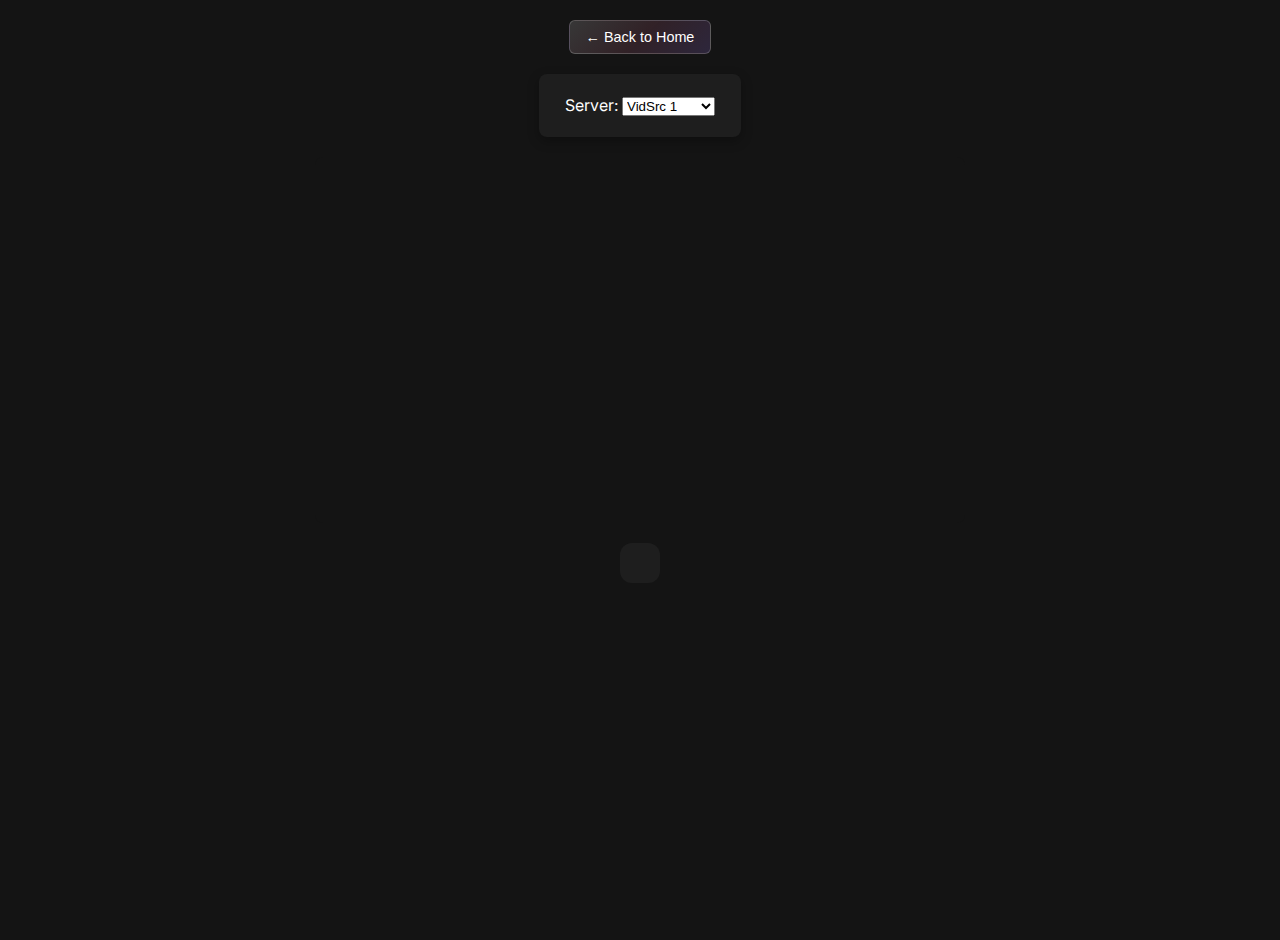
==== player.html @ 72965d16 "On branch main" ====
<!DOCTYPE html>
<head>
    <meta name="viewport" content="width=device-width, initial-scale=1.0">
    <title>121.6FLIX Player</title>
    <link rel="stylesheet" href="styles.css">
    <link rel="icon" href="/media/favicon.png" type="image/png">
    <link href="https://fonts.googleapis.com/css2?family=Inter:wght@400;500;600&display=swap" rel="stylesheet">
</head>
<body class="dark-theme player-page">
    <button id="back-home" onclick="window.location.href='index.html'">← Back to Home</button>
    
    <div id="server-container">
        <p>Server:
        <select id="server-select">
            <option value="vidsrc1">VidSrc 1</option>
            <option value="vidsrc2">VidSrc 2</option>
            <option value="vidlink">VidLink</option>
            <option value="embed">&ltEmbed&gt</option>
            <option value="autoembed">AutoEmbed</option>
            <option value="multiembed">MultiEmbed</option>
        </select>
        </p>
    </div>

    <div id="modal">
        <div class="modal-content">
            <div id="video-frame">
                <iframe frameborder="0" allowfullscreen allow="autoplay; fullscreen"></iframe>
            </div>
            <div id="movie-info">
                <h1 id="movie-title"></h1>
                <p id="movie-meta"></p>
            </div>
            <div id="movie-details">
                <p id="director"></p>
                <p id="cast"></p>
            </div>
        </div>
    </div>

    <script src="script.js"></script>
    <script>
        document.addEventListener('DOMContentLoaded', async () => {
            const movieId = new URLSearchParams(window.location.search).get('id');
            if (movieId) {
                state.currentTmdbID = movieId;
                ui.updateVideoFrame(movieId);
                await ui.updateMovieInfo(movieId);
                await ui.updateMovieCredits(movieId);
            }
            document.getElementById('server-select').addEventListener('change', () => {
                if (state.currentTmdbID) {
                    ui.updateVideoFrame(state.currentTmdbID);
                }
            });
        });
    </script>
</body>
</html>
---- styles.css ----
/* colours */
:root {
    /* dark mode */
    --dark-bg: #141414;
    --dark-surface: #1e1e1e;
    --dark-text: #ffffff;
    --dark-secondary: #b3b3b3;
    --dark-hover: #2a2a2a;
    --dark-border: #333333;

    /* light mode */
    --light-bg: #f5f5f5;
    --light-surface: #ffffff;
    --light-text: #000000;
    --light-secondary: #666666;
    --light-hover: #eeeeee;
    --light-border: #dddddd;

    --gradient: linear-gradient(135deg,rgba(255,255,255,0.15),rgba(219,112,147,0.15),rgba(147,112,219,0.2));
    --button-border: rgba(255,255,255,0.2);
}






body {
    font-family: 'Inter', -apple-system, BlinkMacSystemFont, sans-serif;
    margin: 0;
    padding: 0;
    min-height: 100vh;
    background-color: var(--light-bg);
    color: var(--light-text);
    transition: background-color 0.3s ease, color 0.3s ease;
}

body.dark-theme {
    background-color: var(--dark-bg);
    color: var(--dark-text);
}

#logo {
    margin: 20px auto;
    width: 180px;
    height: auto;
    display: block;
}

.search-container {
    display: flex;
    justify-content: center;
    gap: 8px;
    padding: 15px;
    margin-bottom: 20px;
}

input[type="text"] {
    width: 300px;
    padding: 8px 16px;
    border-radius: 6px;
    border: 1px solid var(--light-border);
    background-color: var(--light-surface);
    color: var(--light-text);
    font-size: 0.9rem;
    transition: all 0.3s ease;
}

body.dark-theme input[type="text"] {
    background-color: var(--dark-surface);
    border-color: var(--dark-border);
    color: var(--dark-text);
}

input[type="text"]:focus {
    outline: none;
    border-color: rgba(147,112,219,0.5);
    box-shadow: 0 0 0 2px rgba(147,112,219,0.1);
}

button {
    padding: 8px 16px;
    border-radius: 6px;
    background: var(--gradient);
    border: 1px solid var(--button-border);
    color: var(--light-text);
    font-size: 0.9rem;
    font-weight: 500;
    cursor: pointer;
    transition: all 0.3s ease;
}

body.dark-theme button {
    color: var(--dark-text);
    border-color: var(--dark-border);
}

button:hover {
    transform: translateY(-1px);
    box-shadow: 0 2px 8px rgba(147,112,219,0.15);
    background: linear-gradient(135deg, 
        rgba(255,255,255,0.2),
        rgba(219,112,147,0.2),
        rgba(147,112,219,0.25)
    );
}

.see-more-button {
    font-size: 0.9rem;
    padding: 8px 16px;
}

#search-button,
#home-button {
    margin: 0 8px;
}

#scroll-to-top-button {
    display: none; /* ONLY keep display none */
}

.close-button {
    position: absolute;
    right: 16px;
    top: 16px;
    width: 32px;
    height: 32px;
    font-size: 28px;
    line-height: 1;
    color: var(--dark-secondary);
    cursor: pointer;
    background: none;
    border: none;
    padding: 0;
    border-radius: 4px;
    transition: all 0.2s ease;
    display: flex;
    align-items: center;
    justify-content: center;
}

.close-button span {
    margin-top: -2px;
}

close-button:hover {
    color: var(--dark-text);
    background: rgba(255, 255, 255, 0.1);
    transform: none;
    box-shadow: none;
}









/* MOVIE GRID */
.movie-scroll-container {
    display: flex;
    overflow-x: auto;
    gap: 20px;
    padding: 20px;
    scroll-behavior: smooth;
    scroll-snap-type: x mandatory;
    
    /* mobile stuff handled by AI */
    -webkit-overflow-scrolling: touch; /* Add smooth scrolling on iOS */
    overscroll-behavior-x: contain; /* Prevent page swipe on some browsers */
}

.movie-scroll-container::-webkit-scrollbar {
    height: 8px;
}

.movie-scroll-container::-webkit-scrollbar-track {
    background: var(--dark-surface);
    border-radius: 4px;
}

.movie-scroll-container::-webkit-scrollbar-thumb {
    background: var(--dark-secondary);
    border-radius: 4px;
}

.movie-scroll-container::-webkit-scrollbar-thumb:hover {
    background: var(--dark-text);
}

/* light mode */
body:not(.dark-theme) .movie-scroll-container {
    scrollbar-color: var(--light-secondary) var(--light-surface); /* Firefox */
}

body:not(.dark-theme) .movie-scroll-container::-webkit-scrollbar-track {
    background: var(--light-surface);
}

body:not(.dark-theme) .movie-scroll-container::-webkit-scrollbar-thumb {
    background: var(--light-secondary);
}

body:not(.dark-theme) .movie-scroll-container::-webkit-scrollbar-thumb:hover {
    background: var(--light-text);
}

.movie {
    flex: 0 0 auto;
    width: 200px;
    border-radius: 12px;
    overflow: hidden;
    background-color: var(--light-surface);
    box-shadow: 0 4px 6px rgba(0, 0, 0, 0.1);
    transition: all 0.3s ease;
    scroll-snap-align: start;
    position: relative;
    padding-bottom: 8px;
    /* margin-right: 4px; */
}

body.dark-theme .movie {
    background-color: var(--dark-surface);
    box-shadow: 0 4px 6px rgba(0, 0, 0, 0.3);
}

.movie:hover {
    transform: scale(1.05);
    box-shadow: 0 8px 12px rgba(0, 0, 0, 0.2);
    cursor: pointer; 
}

.movie img {
    width: 100%;
    height: 300px;
    object-fit: cover;
    border-radius: 12px 12px 0 0;
    cursor: pointer; 
    position: relative;
}

.movie h2 {
    font-size: 1rem;
    margin: 12px;
    white-space: nowrap;
    overflow: hidden;
    text-overflow: ellipsis;
}

/* TITLE TOOLTIP ON HOVER */
.movie img:hover::after, .movie h2:hover::after {
    content: attr(title);
    position: absolute;
    left: 0;
    right: 0;
    bottom: 100%;
    background: var(--dark-surface);
    color: var(--dark-text);
    padding: 8px;
    border-radius: 6px;
    font-size: 0.9rem;
    white-space: normal;
    box-shadow: 0 2px 8px rgba(0, 0, 0, 0.2);
    z-index: 100;
    margin: 0 8px 8px 8px;
}

body:not(.dark-theme) .movie img:hover::after,
body:not(.dark-theme) .movie h2:hover::after {
    background: var(--light-surface);
    color: var(--light-text);
    box-shadow: 0 2px 8px rgba(0, 0, 0, 0.1);
}

.movie p {
    margin: 8px 12px;
    color: var(--light-secondary);
    font-size: 0.9rem;
}

body.dark-theme .movie p {
    color: var(--dark-secondary);
}

#search-movies-container {
    display: grid;
    grid-template-columns: repeat(auto-fill, minmax(200px, 1fr));
    gap: 24px;
    padding: 20px;
    max-width: 1400px;
    margin: 0 auto;
}

.movie-context-menu {
    display: none;
    position: absolute;
    background: var(--dark-surface);
    border: 1px solid var(--dark-border);
    border-radius: 4px;
    padding: 4px;
    z-index: 1000;
}

.context-menu-item {
    display: block;
    width: 100%;
    padding: 8px 12px;
    border: none;
    background: none;
    color: var(--dark-text);
    cursor: pointer;
    white-space: nowrap;
    text-align: left;
}

.context-menu-item:hover {
    background: var(--dark-hover);
}








.modal {
    display: none;  
    position: fixed;
    inset: 0;
    background-color: rgba(0, 0, 0, 0.8);
    z-index: 999;
    backdrop-filter: blur(8px);
}

.modal.open {
    display: flex;
    align-items: center;
    justify-content: center;
}

.modal-content {
    background-color: var(--dark-surface);
    margin: 30px;
    padding: 40px 24px 24px; 
    width: 95%;
    max-width: 900px;
    border-radius: 16px;
    box-shadow: 0 8px 32px rgba(0, 0, 0, 0.3);
    position: relative;
    display: flex;           
    flex-direction: column;  
}

/* video player */
#video-frame {
    width: 100%;
    height: 0;
    padding-bottom: 56.25%; 
    position: relative;
    margin-top: 16px; 
    margin-bottom: 20px;
    background: var(--dark-bg); /
}

#video-frame iframe {
    position: absolute;
    top: 0;
    left: 0;
    width: 100%;
    height: 100%;
    border: none;
    border-radius: 8px;
    background: var(--dark-bg);
}

#movie-details {
    text-align: center;
    color: var(--dark-text);
    padding: 16px 0;
}

#director, #cast {
    margin: 12px 0;
    line-height: 1.5;
}










#server-container {
    position: fixed;
    top: 24px;           
    right: -250px; /* slightly wider to avoid text wrapping */
    width: 220px;
    background-color: var(--light-surface);
    padding: 16px;
    border-radius: 12px;
    box-shadow: 0 4px 12px rgba(0, 0, 0, 0.1);
    z-index: 1001;
    display: flex;
    flex-direction: column;
    gap: 12px;
    transition: transform 0.3s ease;
    max-width: 90vw; /* small screens */
    transform: translateX(0);
}

#server-container.open {
    transform: translateX(-270px);
}

#settings-toggle {
    position: fixed;
    top: 30px;           
    right: 30px;
    width: 52px;            
    height: 52px;
    border-radius: 50%;
    background: var(--gradient);
    border: 1px solid var(--button-border);
    color: var(--light-text);
    font-size: 1.5rem;
    cursor: pointer;
    display: flex;
    align-items: center;
    justify-content: center;
    z-index: 1002;
    transition: all 0.3s ease;
}








/* mobile stuff (AI GENERATED LOL)*/
@media (max-width: 768px) {
    #server-container {
        top: 80px; /* Move up to avoid mobile navigation bars */
    }
    
    #settings-toggle {
        top: 16px; /* Changed from bottom to top */
        right: 16px;
        width: 46px;        /* Increased from 40px */
        height: 46px;       /* Increased from 40px */
        font-size: 1.2rem;  /* Increased from 1rem */
    }

    .movie-scroll-container {
        gap: 16px;
        padding: 16px;
    }

    .movie {
        width: 160px; /* Slightly smaller cards on mobile */
    }

    .movie img {
        height: 240px; /* Adjust image height for mobile */
    }
}

body.dark-theme #server-container {
    background-color: var(--dark-surface);
    box-shadow: 0 4px 12px rgba(0, 0, 0, 0.3);
}

body.dark-theme #settings-toggle {
    color: var(--dark-text);
}

footer {
    margin-top: auto;
    padding: 20px;
    background-color: var(--light-surface);
    color: var(--light-text);
    text-align: center;
    position: fixed;
    bottom: 0;
    width: 100%;
    box-shadow: 0 -4px 12px rgba(0, 0, 0, 0.1);
    z-index: 900; 
}

body.dark-theme footer {
    background-color: var(--dark-surface);
    color: var(--dark-text);
    box-shadow: 0 -4px 12px rgba(0, 0, 0, 0.3);
}

/* center extra text */
h2#section-title, 
h3:not(.section-header h3), 
p:not(.movie p):not(#director):not(#cast) {
    text-align: center;
    margin: 20px auto;
}

h1 {
    text-align: center;
    font-size: 2rem;
    margin: 20px 0;
}

/* movie section header */
.section-header {
    display: flex;
    justify-content: space-between;
    align-items: center;
    padding: 0 20px;
    margin-bottom: 20px;
}

#featured-movies {
    width: 100%;
    max-width: 1400px;
    margin: 0 auto;
    padding: 0 20px;
    margin-bottom: 40px; /* BOTTONM PADDING SO THAT SCROLLBAR ISNT COVERED BY FOOTER (changed because i added a bottom button) */
}

.movie-section {
    margin-bottom: 40px;
}

.bottom-controls {
    display: flex;
    justify-content: center;
    margin: 40px 0 240px 0;
}

#bottom-scroll-button {
    padding: 10px 20px;
    font-size: 1rem;
}









/* Player page specific */
body.player-page {
    background: var(--dark-bg);
    margin: 0;
    padding: 20px;
    min-height: 100vh;
}

.player-page .modal {
    position: static;
    display: block;
    background: none;
    margin-bottom: 20px; 
}

.player-page .modal-content {
    width: 100%;
    max-width: 650px; 
    margin: 0 auto;
    padding: 0;
    background: none;
    box-shadow: none;
}


.player-page #video-frame {
    width: 100%;
    height: 0;
    aspect-ratio: 16/9;
    padding-bottom: 56.25%;
    position: relative;
    background: var(--dark-surface);
    border-radius: 12px;
    margin: 0;
}

.player-page #server-container {
    position: static;
    width: 100%;
    max-width: 200px;
    margin: 20px auto 20px;
    background: var(--dark-surface);
    padding: 1px;
    border-radius: 8px;
}

.player-page #back-home {
    position: static; 
    padding: 8px 16px;
    font-size: 0.9rem;
    background: var(--gradient);
    border: 1px solid var(--button-border);
    color: var(--dark-text);
    border-radius: 6px;
    cursor: pointer;
    transition: all 0.3s ease;
    margin: 0 auto 0;
    display: block; 
}

.player-page #back-home:hover {
    transform: translateY(-1px);
    box-shadow: 0 2px 8px rgba(147,112,219,0.15);
    background: linear-gradient(135deg,rgba(255,255,255,0.15),rgba(219,112,147,0.15),rgba(147,112,219,0.2));
    border: rgba(255,255,255,0.2);
}

.player-page #movie-info {
    margin: 20px auto 0;
    padding: 20px 20px 0 20px;
    background: var(--dark-surface);
    border-radius: 12px;
    color: var(--dark-text); 
}

.player-page #movie-info h1 {
    margin: 0;
    font-size: 1.5rem;
    color: var(--dark-text);
}

.player-page #movie-info p {
    margin: 0;
    color: var(--dark-secondary);
    font-size: 0.9rem;
}
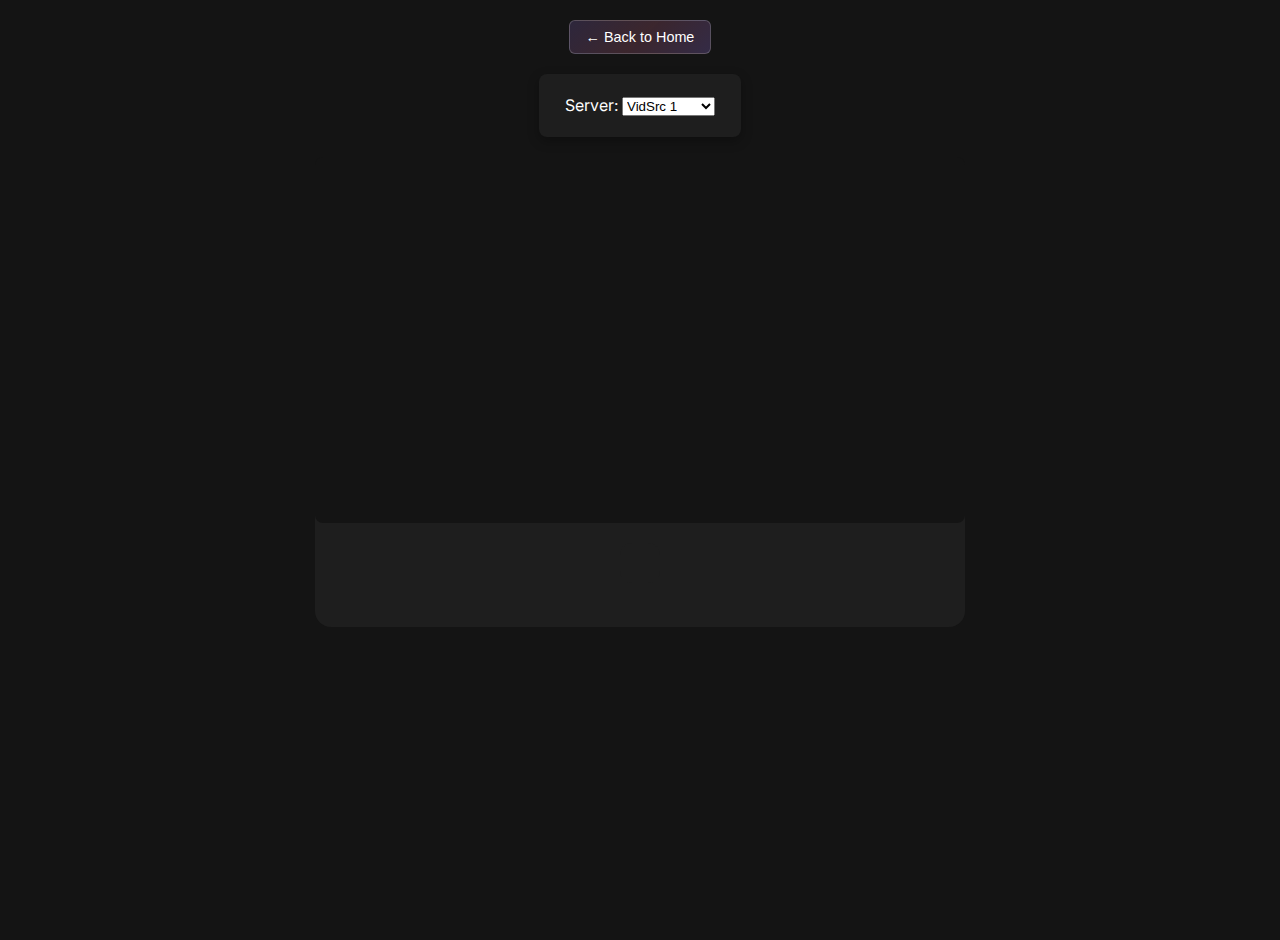
==== commit f40ddf8e: "fix(ui): enhance UI styling and fix search functionality" ====
--- a/player.html
+++ b/player.html
@@ -32,6 +32,7 @@
                 <p id="movie-meta"></p>
             </div>
             <div id="movie-details">
+                <div id="movie-description"></div>
                 <p id="director"></p>
                 <p id="cast"></p>
             </div>
--- a/styles.css
+++ b/styles.css
@@ -16,10 +16,42 @@
     --light-hover: #eeeeee;
     --light-border: #dddddd;
 
-    --gradient: linear-gradient(135deg,rgba(255,255,255,0.15),rgba(219,112,147,0.15),rgba(147,112,219,0.2));
-    --button-border: rgba(255,255,255,0.2);
-}
-
+    --gradient: linear-gradient(135deg,
+        rgba(116, 185, 255, 0.9),
+        rgba(162, 210, 255, 1),
+        rgba(116, 185, 255, 0.9)
+    );
+    --button-border: rgba(0,0,0,0.1);
+    --button-hover: linear-gradient(135deg,
+        rgba(116, 185, 255, 1),
+        rgba(162, 210, 255, 1),
+        rgba(116, 185, 255, 1)
+    );
+    --accent-blue: #3498db;
+
+    /* HAVE TO DARKEN BECAUSE THE GEAR ISNT VISIBLE OTHERWISE */
+    --settings-gradient: linear-gradient(135deg,
+        rgba(41, 128, 185, 0.95),  
+        rgba(85, 160, 235, 1),     
+        rgba(41, 128, 185, 0.95)  
+    );
+    --settings-hover: linear-gradient(135deg,
+        rgba(41, 128, 185, 1),
+        rgba(85, 160, 235, 1),
+        rgba(41, 128, 185, 1)
+    );
+    
+    --gradient-dark: linear-gradient(135deg,
+        rgba(147,112,219,0.2),
+        rgba(219,112,147,0.2),
+        rgba(147,112,219,0.25)
+    );
+    --button-hover-dark: linear-gradient(135deg,
+        rgba(147,112,219,0.3),
+        rgba(219,112,147,0.3),
+        rgba(147,112,219,0.35)
+    );
+}
 
 
 
@@ -83,7 +115,7 @@
     border-radius: 6px;
     background: var(--gradient);
     border: 1px solid var(--button-border);
-    color: var(--light-text);
+    color: rgba(0, 0, 0, 0.8);
     font-size: 0.9rem;
     font-weight: 500;
     cursor: pointer;
@@ -93,16 +125,18 @@
 body.dark-theme button {
     color: var(--dark-text);
     border-color: var(--dark-border);
+    background: var(--gradient-dark);
+    border: 1px solid rgba(255,255,255,0.1);
 }
 
 button:hover {
     transform: translateY(-1px);
     box-shadow: 0 2px 8px rgba(147,112,219,0.15);
-    background: linear-gradient(135deg, 
-        rgba(255,255,255,0.2),
-        rgba(219,112,147,0.2),
-        rgba(147,112,219,0.25)
-    );
+    background: var(--button-hover);
+}
+
+body.dark-theme button:hover {
+    background: var(--button-hover-dark);
 }
 
 .see-more-button {
@@ -127,7 +161,7 @@
     height: 32px;
     font-size: 28px;
     line-height: 1;
-    color: var(--dark-secondary);
+    color: var(--light-secondary);
     cursor: pointer;
     background: none;
     border: none;
@@ -143,11 +177,18 @@
     margin-top: -2px;
 }
 
-close-button:hover {
-    color: var(--dark-text);
-    background: rgba(255, 255, 255, 0.1);
-    transform: none;
-    box-shadow: none;
+.close-button:hover {
+    color: var(--light-text);
+    background: var(--gradient);
+}
+
+body.dark-theme .close-button {
+    color: var(--dark-secondary);
+}
+
+body.dark-theme .close-button:hover {
+    color: var(--dark-text);
+    background: var(--gradient-dark);
 }
 
 
@@ -296,27 +337,46 @@
 .movie-context-menu {
     display: none;
     position: absolute;
-    background: var(--dark-surface);
-    border: 1px solid var(--dark-border);
+    background: var(--light-surface); 
+    border: 1px solid var(--light-border); 
     border-radius: 4px;
     padding: 4px;
     z-index: 1000;
-}
+    box-shadow: 0 2px 8px rgba(0, 0, 0, 0.1);
+}
+
+
+body.dark-theme .movie-context-menu {
+    background: var(--dark-surface);
+    border: 1px solid var(--dark-border);
+    box-shadow: 0 2px 8px rgba(0, 0, 0, 0.3);
+}
+
+/* I KNOW YOU SHOULDNT USE !IMPORTANT BUT I DONT CARE IT WORKS for this */
 
 .context-menu-item {
     display: block;
     width: 100%;
     padding: 8px 12px;
-    border: none;
-    background: none;
-    color: var(--dark-text);
+    border: none !important;
+    background: none !important; 
+    color: var(--light-text); 
     cursor: pointer;
     white-space: nowrap;
     text-align: left;
+    transition: background-color 0.2s ease;
 }
 
 .context-menu-item:hover {
-    background: var(--dark-hover);
+    background: var(--light-hover) !important; 
+}
+
+body.dark-theme .context-menu-item {
+    color: var(--dark-text);
+}
+
+body.dark-theme .context-menu-item:hover {
+    background: var(--dark-hover) !important;
 }
 
 
@@ -333,28 +393,35 @@
     background-color: rgba(0, 0, 0, 0.8);
     z-index: 999;
     backdrop-filter: blur(8px);
+    overflow-y: auto; /* scrolling */
+    scroll-behavior: smooth;
 }
 
 .modal.open {
     display: flex;
-    align-items: center;
+    align-items: flex-start;
     justify-content: center;
+    padding: 20px 0;
 }
 
 .modal-content {
-    background-color: var(--dark-surface);
+    background-color: var(--light-surface);
     margin: 30px;
     padding: 40px 24px 24px; 
-    width: 95%;
-    max-width: 900px;
+    width: 90%;
+    max-width: 800px;
     border-radius: 16px;
     box-shadow: 0 8px 32px rgba(0, 0, 0, 0.3);
     position: relative;
     display: flex;           
     flex-direction: column;  
-}
-
-/* video player */
+    min-height: min-content; /* content wont get cut off */
+}
+
+body.dark-theme .modal-content {
+    background-color: var(--dark-surface);
+}
+
 #video-frame {
     width: 100%;
     height: 0;
@@ -378,16 +445,53 @@
 
 #movie-details {
     text-align: center;
-    color: var(--dark-text);
+    color: var(--light-text);
     padding: 16px 0;
+    max-width: 650px;
+    margin: 0 auto;
+    width: 90%;
+    overflow-wrap: break-word; /* stop text overflow */
+}
+
+body.dark-theme #movie-details {
+    color: var(--dark-text);
 }
 
 #director, #cast {
     margin: 12px 0;
     line-height: 1.5;
-}
-
-
+    text-align: center;
+}
+
+.modal::-webkit-scrollbar {
+    width: 8px;
+}
+
+.modal::-webkit-scrollbar-track {
+    background: transparent;
+}
+
+.modal::-webkit-scrollbar-thumb {
+    background: rgba(255, 255, 255, 0.2);
+    border-radius: 4px;
+}
+
+.modal::-webkit-scrollbar-thumb:hover {
+    background: rgba(255, 255, 255, 0.3);
+}
+
+.modal-movie-title {
+    text-align: center;
+    margin: 0 0 16px 0;
+    font-size: 1.5rem;
+    color: var(--light-text);
+    line-height: 1.3;
+    padding: 0 20px;
+}
+
+body.dark-theme .modal-movie-title {
+    color: var(--dark-text);
+}
 
 
 
@@ -421,13 +525,13 @@
 #settings-toggle {
     position: fixed;
     top: 30px;           
-    right: 30px;
+    right: 60px;
     width: 52px;            
     height: 52px;
     border-radius: 50%;
-    background: var(--gradient);
-    border: 1px solid var(--button-border);
-    color: var(--light-text);
+    background: var(--settings-gradient);
+    border: 1px solid rgba(0,0,0,0.2);
+    color: rgba(0, 0, 0, 0.95);
     font-size: 1.5rem;
     cursor: pointer;
     display: flex;
@@ -435,6 +539,24 @@
     justify-content: center;
     z-index: 1002;
     transition: all 0.3s ease;
+    box-shadow: 0 2px 8px rgba(0,0,0,0.15);
+    text-shadow: 0 1px 2px rgba(255, 255, 255, 0.2);  
+}
+
+#settings-toggle:hover {
+    background: var(--settings-hover);
+    box-shadow: 0 4px 12px rgba(41, 128, 185, 0.3);
+}
+
+body.dark-theme #settings-toggle {
+    background: var(--gradient-dark);
+    border: 1px solid rgba(255,255,255,0.1);
+    box-shadow: none;
+    color: var(--dark-text);
+}
+
+body.dark-theme #settings-toggle:hover {
+    background: var(--button-hover-dark);
 }
 
 
@@ -446,6 +568,34 @@
 
 /* mobile stuff (AI GENERATED LOL)*/
 @media (max-width: 768px) {
+    #server-container {
+        top: auto; /* Remove top positioning */
+        bottom: 80px; /* Position from bottom instead */
+        right: -250px;
+        transform: translateX(0);
+    }
+    
+    #server-container.open {
+        transform: translateX(-270px);
+    }
+    
+    #settings-toggle {
+        position: fixed;
+        top: auto; /* Remove top positioning */
+        bottom: 90px; /* Match container position */
+        right: 20px;
+        width: 48px;
+        height: 48px;
+        font-size: 1.3rem;
+        box-shadow: 0 2px 8px rgba(0, 0, 0, 0.2);
+        z-index: 1002;
+    }
+
+    /* Adjust settings menu shadow in dark mode */
+    body.dark-theme #settings-toggle {
+        box-shadow: 0 2px 8px rgba(0, 0, 0, 0.4);
+    }
+
     #server-container {
         top: 80px; /* Move up to avoid mobile navigation bars */
     }
@@ -472,6 +622,16 @@
     }
 }
 
+@media (max-width: 480px) {
+    #settings-toggle {
+        bottom: 85px;
+        right: 16px;
+        width: 44px;
+        height: 44px;
+        font-size: 1.2rem;
+    }
+}
+
 body.dark-theme #server-container {
     background-color: var(--dark-surface);
     box-shadow: 0 4px 12px rgba(0, 0, 0, 0.3);
@@ -604,7 +764,7 @@
     position: static; 
     padding: 8px 16px;
     font-size: 0.9rem;
-    background: var(--gradient);
+    background: var(--gradient-dark);
     border: 1px solid var(--button-border);
     color: var(--dark-text);
     border-radius: 6px;
@@ -617,8 +777,19 @@
 .player-page #back-home:hover {
     transform: translateY(-1px);
     box-shadow: 0 2px 8px rgba(147,112,219,0.15);
-    background: linear-gradient(135deg,rgba(255,255,255,0.15),rgba(219,112,147,0.15),rgba(147,112,219,0.2));
-    border: rgba(255,255,255,0.2);
+    background: var(--button-hover-dark);
+}
+
+/* Dark theme specific */
+body.dark-theme .player-page #back-home {
+    background: var(--gradient-dark);
+    border: 1px solid rgba(255,255,255,0.1);
+    color: var (--dark-text);
+}
+
+body.dark-theme .player-page #back-home:hover {
+    background: var(--button-hover-dark);
+    box-shadow: 0 2px 8px rgba(147,112,219,0.15);
 }
 
 .player-page #movie-info {
@@ -639,4 +810,120 @@
     margin: 0;
     color: var(--dark-secondary);
     font-size: 0.9rem;
+}
+
+.player-page #movie-info p,
+.player-page .movie-overview {
+    margin: 12px 0;
+    line-height: 1.5;
+    text-align: center;
+    color: var(--dark-secondary);
+    font-size: 0.9rem;
+}
+
+
+
+
+
+
+
+
+
+.movie-overview {
+    max-height: 60px;
+    overflow: hidden;
+    position: relative;
+    transition: all 0.3s ease;
+    line-height: 1.6;
+    margin-bottom: 12px;
+    color: var(--light-secondary);
+    font-size: 0.95rem;
+    text-align: center;
+}
+
+body.dark-theme .movie-overview {
+    color: var(--dark-secondary);
+}
+
+.movie-overview:not(.expanded)::after {
+    content: '';
+    position: absolute;
+    bottom: 0;
+    left: 0;
+    width: 100%;
+    height: 24px;
+    background: linear-gradient(transparent, var(--light-surface));
+}
+
+body.dark-theme .movie-overview:not(.expanded)::after {
+    background: linear-gradient(transparent, var(--dark-surface));
+}
+
+.movie-overview.expanded {
+    max-height: 1000px;
+}
+
+.movie-overview.expanded::after {
+    display: none;
+}
+
+.read-more-btn {
+    color: rgba(0, 0, 0, 0.8);
+    background: var(--gradient);
+    border: none;
+    padding: 4px 8px;
+    margin: 4px auto 0;
+    cursor: pointer;
+    font-size: 0.85em;
+    font-weight: 600;
+    display: none;
+    transition: all 0.2s ease;
+    border-radius: 4px;
+}
+
+.read-more-btn:hover {
+    background: var(--button-hover);
+    text-decoration: none;
+}
+
+.needs-read-more .read-more-btn {
+    display: block;
+}
+
+body.dark-theme .read-more-btn {
+    background: var(--gradient-dark);
+    color: var (--dark-text);
+}
+
+body.dark-theme .read-more-btn:hover {
+    background: var(--button-hover-dark);
+}
+
+body.dark-theme .read-more-btn:hover {
+    background: rgba(147,112,219,0.1);
+}
+
+.needs-read-more {
+    display: flex;
+    flex-direction: column;
+    align-items: center;
+}
+
+#director, #cast, .movie-overview {
+    margin: 12px 0;
+    line-height: 1.5;
+    text-align: center;
+    color: var(--light-secondary);
+    font-size: 0.9rem;
+}
+
+body.dark-theme #director,
+body.dark-theme #cast,
+body.dark-theme .movie-overview {
+    color: var(--dark-secondary);
+}
+
+body.dark-theme button,
+body.dark-theme #settings-toggle {
+    --button-border: rgba(255,255,255,0.2);
 }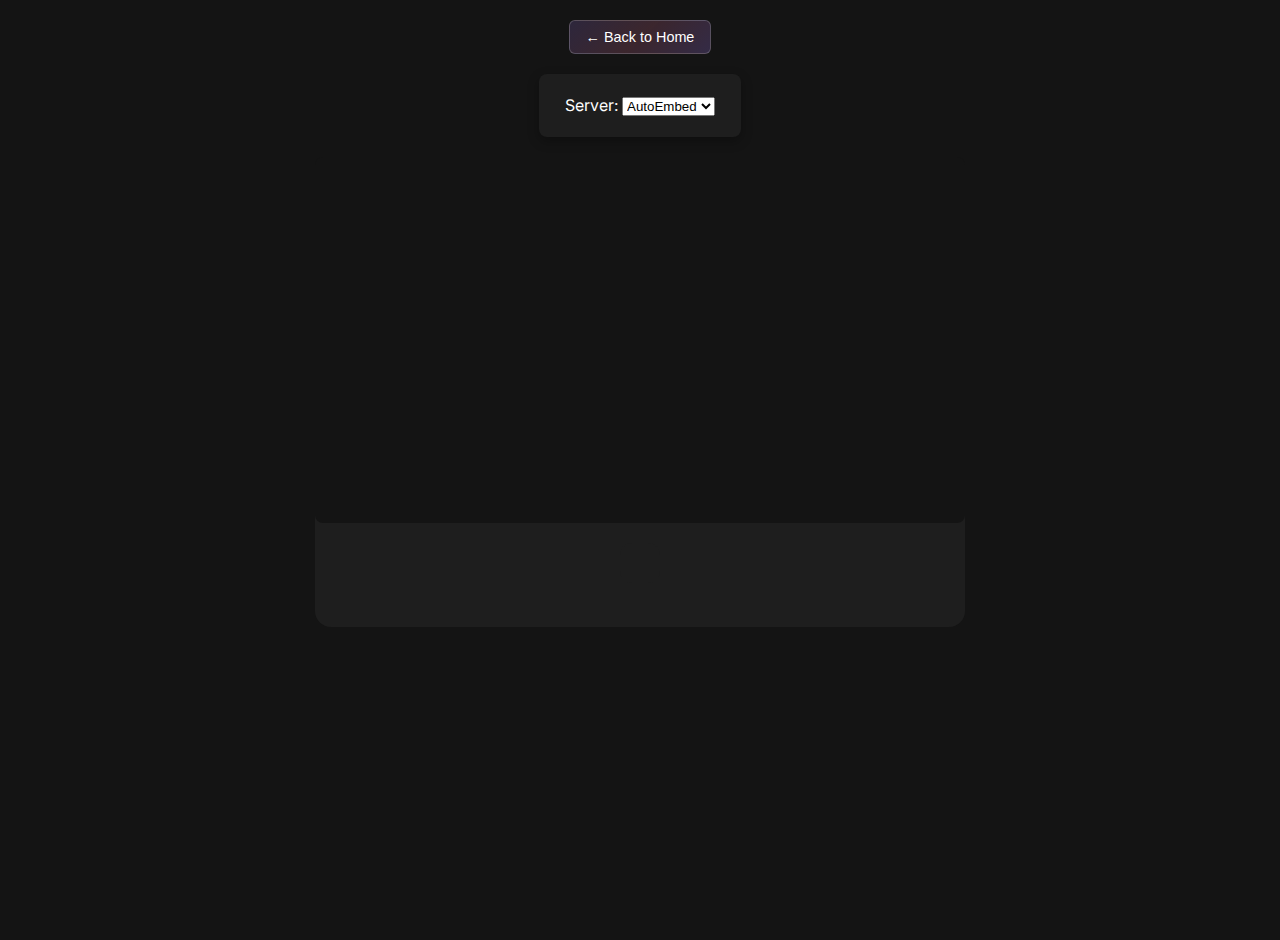
==== commit 6e822f14: "feat: add TV show support and fix search results layout     - Remove duplicate "Search Results" head" ====
--- a/player.html
+++ b/player.html
@@ -12,11 +12,11 @@
     <div id="server-container">
         <p>Server:
         <select id="server-select">
+            <option value="autoembed" selected>AutoEmbed</option>
             <option value="vidsrc1">VidSrc 1</option>
             <option value="vidsrc2">VidSrc 2</option>
             <option value="vidlink">VidLink</option>
             <option value="embed">&ltEmbed&gt</option>
-            <option value="autoembed">AutoEmbed</option>
             <option value="multiembed">MultiEmbed</option>
         </select>
         </p>
@@ -42,16 +42,113 @@
     <script src="script.js"></script>
     <script>
         document.addEventListener('DOMContentLoaded', async () => {
-            const movieId = new URLSearchParams(window.location.search).get('id');
-            if (movieId) {
-                state.currentTmdbID = movieId;
-                ui.updateVideoFrame(movieId);
-                await ui.updateMovieInfo(movieId);
-                await ui.updateMovieCredits(movieId);
+            const params = new URLSearchParams(window.location.search);
+            const id = params.get('id');
+            const type = params.get('type');
+            
+            if (id) {
+                state.currentTmdbID = id;
+                if (type === 'tv') {
+                    const details = await api.getTVDetails(id);
+                    document.getElementById('movie-title').textContent = details.name;
+                    document.getElementById('movie-meta').textContent = 
+                        `${details.first_air_date.split('-')[0]} • ${details.vote_average.toFixed(1)}⭐`;
+                    
+                    // load saved progress
+                    const progress = JSON.parse(localStorage.getItem('showProgress') || '{}')[id] || { season: 1, episode: 1 };
+                    
+                    // setup season/episode controls
+                    const mainContainer = document.querySelector('.modal-content');
+                    const seasons = details.seasons.filter(s => s.season_number > 0);
+                    
+                    const controls = document.createElement('div');
+                    controls.className = 'season-select';
+                    controls.innerHTML = `
+                        <select id="season-select">
+                            ${seasons.map(s => `
+                                <option value="${s.season_number}" ${s.season_number === progress.season ? 'selected' : ''}>
+                                    Season ${s.season_number}
+                                </option>
+                            `).join('')}
+                        </select>
+                        <select id="episode-select"></select>
+                    `;
+                    
+                    mainContainer.insertBefore(controls, document.getElementById('video-frame'));
+
+                    // season/episode handlers
+                    document.getElementById('season-select').addEventListener('change', (e) => {
+                        ui.updateEpisodeSelect(id, e.target.value);
+                    });
+
+                    document.getElementById('episode-select').addEventListener('change', (e) => {
+                        const season = document.getElementById('season-select').value;
+                        const episode = e.target.value;
+                        ui.updateTVFrame(id, season, episode);
+                    });
+
+                    // load episodes and start playback from last position
+                    await ui.updateEpisodeSelect(id, progress.season);
+                    const episodeSelect = document.getElementById('episode-select');
+                    if (episodeSelect) {
+                        episodeSelect.value = progress.episode;
+                        ui.updateTVFrame(id, progress.season, progress.episode);
+                    }
+
+                    // description
+                    const overview = details.overview || 'No description available.';
+                    document.getElementById('movie-description').innerHTML = `
+                        <div class="movie-overview">
+                            <p>${overview}</p>
+                        </div>
+                        <button class="read-more-btn">Read More</button>
+                    `;
+
+                    // read more
+                    const overviewDiv = document.querySelector('.movie-overview');
+                    const needsReadMore = overviewDiv.scrollHeight > overviewDiv.clientHeight;
+                    if (needsReadMore) {
+                        overviewDiv.parentElement.classList.add('needs-read-more');
+                        const readMoreBtn = document.querySelector('.read-more-btn');
+                        readMoreBtn.addEventListener('click', () => {
+                            overviewDiv.classList.toggle('expanded');
+                            readMoreBtn.textContent = overviewDiv.classList.contains('expanded') ? 
+                                'Read Less' : 'Read More';
+                        });
+                    }
+
+                    // creator and cast info
+                    const creators = details.created_by || [];
+                    document.getElementById('director').innerHTML = 
+                        `Created by: <b>${creators.map(c => c.name).join(', ') || 'N/A'}</b>`;
+
+                    const cast = details.credits?.cast?.slice(0, 5) || [];
+                    if (cast.length > 0) {
+                        let castHTML = `Cast:<br>${cast.map(actor => 
+                            `<b>${actor.name}</b> as ${actor.character}`).join(', ')}`;
+                        if (details.credits?.cast?.length > 5) castHTML += ', and more.';
+                        document.getElementById('cast').innerHTML = castHTML;
+                    } else {
+                        document.getElementById('cast').textContent = 'Cast: N/A';
+                    }
+                } else {
+                    // regular movie handling
+                    ui.updateVideoFrame(id);
+                    await ui.updateMovieInfo(id);
+                    await ui.updateMovieCredits(id);
+                }
             }
+
+            // Update server change handler to handle both movies and TV
             document.getElementById('server-select').addEventListener('change', () => {
-                if (state.currentTmdbID) {
-                    ui.updateVideoFrame(state.currentTmdbID);
+                const type = new URLSearchParams(window.location.search).get('type');
+                const id = state.currentTmdbID;
+                if (type === 'tv') {
+                    const season = document.getElementById('season-select').value;
+                    const episode = document.getElementById('episode-select').value;
+                    ui.updateTVFrame(id, season, episode);
+                } else {
+                    ui.updateVideoFrame(id);
                 }
             });
         });
--- a/styles.css
+++ b/styles.css
@@ -1,3 +1,9 @@
+/* some mobile related stuff */
+* {
+    -webkit-text-size-adjust: 100%;
+    text-size-adjust: 100%;
+}
+
 /* colours */
 :root {
     /* dark mode */
@@ -53,10 +59,6 @@
     );
 }
 
-
-
-
-
 body {
     font-family: 'Inter', -apple-system, BlinkMacSystemFont, sans-serif;
     margin: 0;
@@ -85,6 +87,20 @@
     gap: 8px;
     padding: 15px;
     margin-bottom: 20px;
+}
+
+#search-info {
+    text-align: center;
+    margin-bottom: 20px;
+}
+
+#search-info p {
+    color: var(--dark-secondary);
+    margin: 10px 0;
+}
+
+#search-info h1 {
+    margin: 10px 0;
 }
 
 input[type="text"] {
@@ -191,14 +207,6 @@
     background: var(--gradient-dark);
 }
 
-
-
-
-
-
-
-
-
 /* MOVIE GRID */
 .movie-scroll-container {
     display: flex;
@@ -345,7 +353,6 @@
     box-shadow: 0 2px 8px rgba(0, 0, 0, 0.1);
 }
 
-
 body.dark-theme .movie-context-menu {
     background: var(--dark-surface);
     border: 1px solid var(--dark-border);
@@ -378,13 +385,6 @@
 body.dark-theme .context-menu-item:hover {
     background: var(--dark-hover) !important;
 }
-
-
-
-
-
-
-
 
 .modal {
     display: none;  
@@ -493,13 +493,6 @@
     color: var(--dark-text);
 }
 
-
-
-
-
-
-
-
 #server-container {
     position: fixed;
     top: 24px;           
@@ -559,13 +552,6 @@
     background: var(--button-hover-dark);
 }
 
-
-
-
-
-
-
-
 /* mobile stuff (AI GENERATED LOL)*/
 @media (max-width: 768px) {
     #server-container {
@@ -573,10 +559,25 @@
         bottom: 80px; /* Position from bottom instead */
         right: -250px;
         transform: translateX(0);
+        max-height: 60vh; /* Limit height to 60% of viewport */
+        overflow-y: auto; /* Make it scrollable */
     }
     
-    #server-container.open {
-        transform: translateX(-270px);
+    #server-container::-webkit-scrollbar {
+        width: 6px;
+    }
+    
+    #server-container::-webkit-scrollbar-track {
+        background: transparent;
+    }
+    
+    #server-container::-webkit-scrollbar-thumb {
+        background: rgba(0, 0, 0, 0.2);
+        border-radius: 3px;
+    }
+
+    body.dark-theme #server-container::-webkit-scrollbar-thumb {
+        background: rgba(255, 255, 255, 0.2);
     }
     
     #settings-toggle {
@@ -620,6 +621,20 @@
     .movie img {
         height: 240px; /* Adjust image height for mobile */
     }
+
+    input[type="text"],
+    button,
+    select {
+        font-size: 16px !important; /* Prevent iOS zoom on focus */
+    }
+
+    .movie h2 {
+        font-size: 0.95rem;
+    }
+
+    .movie p {
+        font-size: 0.85rem;
+    }
 }
 
 @media (max-width: 480px) {
@@ -629,6 +644,10 @@
         width: 44px;
         height: 44px;
         font-size: 1.2rem;
+    }
+
+    #server-container {
+        max-height: 50vh; /* Even smaller on very small screens */
     }
 }
 
@@ -706,14 +725,6 @@
     font-size: 1rem;
 }
 
-
-
-
-
-
-
-
-
 /* Player page specific */
 body.player-page {
     background: var(--dark-bg);
@@ -737,7 +748,6 @@
     background: none;
     box-shadow: none;
 }
-
 
 .player-page #video-frame {
     width: 100%;
@@ -820,14 +830,6 @@
     color: var(--dark-secondary);
     font-size: 0.9rem;
 }
-
-
-
-
-
-
-
-
 
 .movie-overview {
     max-height: 60px;
@@ -926,4 +928,158 @@
 body.dark-theme button,
 body.dark-theme #settings-toggle {
     --button-border: rgba(255,255,255,0.2);
+}
+
+/* tv specific styles */
+.season-select {
+    display: flex;
+    gap: 10px;
+    margin: 20px 0;
+    justify-content: center;
+}
+
+.season-select select {
+    padding: 8px;
+    border-radius: 6px;
+    background: var(--light-surface);
+    border: 1px solid var(--light-border);
+    color: var(--light-text);
+}
+
+body.dark-theme .season-select select {
+    background: var(--dark-surface);
+    border-color: var(--dark-border);
+    color: var(--dark-text);
+}
+
+#tv-section-title {
+    margin-top: 40px;
+    text-align: center;
+}
+
+#featured-tv {
+    width: 100%;
+    max-width: 1400px;
+    margin: 0 auto;
+    padding: 0 20px;
+}
+
+/* tab styles */
+.tabs {
+    display: flex;
+    justify-content: center;
+    gap: 20px;
+    margin: 40px auto 20px;
+    max-width: 600px;
+}
+
+.tab-button {
+    padding: 12px 24px;
+    font-size: 1.1rem;
+    border-radius: 8px;
+    background: var(--gradient);
+    border: 1px solid var(--button-border);
+    cursor: pointer;
+    transition: all 0.3s ease;
+    flex: 1;
+    max-width: 200px;
+}
+
+body.dark-theme .tab-button {
+    background: var(--gradient-dark);
+    border-color: var(--dark-border);
+}
+
+.tab-button.active {
+    transform: translateY(-2px);
+    box-shadow: 0 4px 12px rgba(147,112,219,0.2);
+    background: var(--button-hover);
+}
+
+body.dark-theme .tab-button.active {
+    background: var(--button-hover-dark);
+    box-shadow: 0 4px 12px rgba(0,0,0,0.3);
+}
+
+.content-section {
+    display: none;
+}
+
+.content-section.active {
+    display: block;
+}
+
+.filter-controls {
+    display: flex;
+    justify-content: center;
+    gap: 12px;
+    margin: 20px 0;
+    flex-wrap: wrap;
+}
+
+.filter-controls select {
+    padding: 8px 12px;
+    border-radius: 6px;
+    background: var(--light-surface);
+    border: 1px solid var(--light-border);
+    color: var(--light-text);
+    font-size: 0.9rem;
+    cursor: pointer;
+    min-width: 140px;
+}
+
+body.dark-theme .filter-controls select {
+    background: var(--dark-surface);
+    border-color: var(--dark-border);
+    color: var(--dark-text);
+}
+
+.filter-controls select:hover {
+    border-color: var(--accent-blue);
+}
+
+.filter-controls input[type="number"] {
+    padding: 8px 12px;
+    border-radius: 6px;
+    background: var(--light-surface);
+    border: 1px solid var(--light-border);
+    color: var(--light-text);
+    font-size: 0.9rem;
+    min-width: 140px;
+    width: 140px;
+}
+
+body.dark-theme .filter-controls input[type="number"] {
+    background: var(--dark-surface);
+    border-color: var(--dark-border);
+    color: var(--dark-text);
+}
+
+.filter-controls input[type="number"]:focus {
+    outline: none;
+    border-color: var(--accent-blue);
+}
+
+
+.filter-controls input[type="number"]::-webkit-inner-spin-button,
+.filter-controls input[type="number"]::-webkit-outer-spin-button {
+    -webkit-appearance: none;
+    margin: 0;
+}
+
+.filter-controls input[type="number"] {
+    appearance: textfield;
+    -moz-appearance: textfield;
+}
+
+@media (max-width: 768px) {
+    .filter-controls {
+        flex-direction: column;
+        align-items: center;
+        gap: 8px;
+    }
+    
+    .filter-controls select {
+        width: 200px;
+    }
 }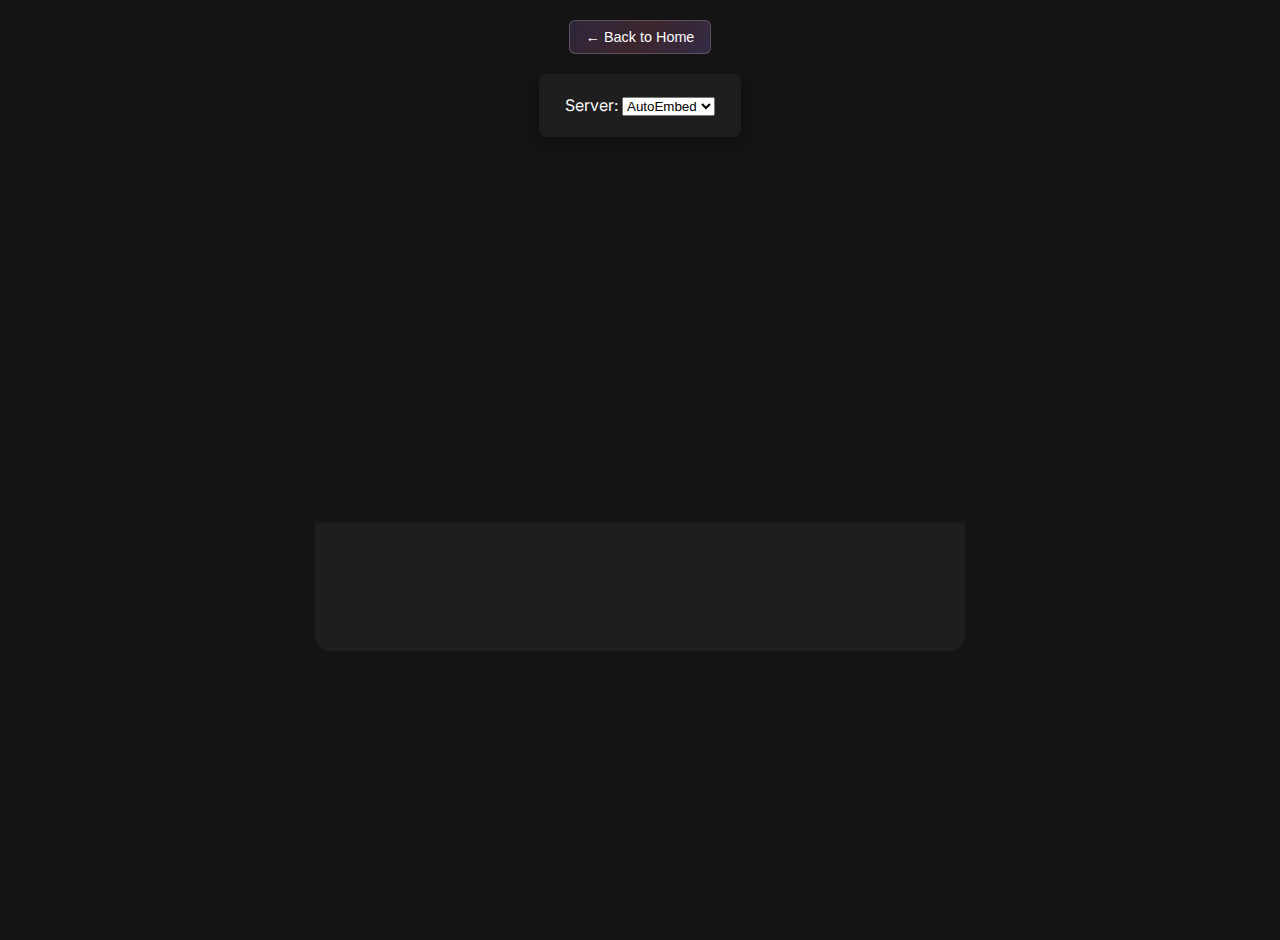
==== commit de9a8e89: "feat: Add next episode button with improved UI/UX" ====
--- a/player.html
+++ b/player.html
@@ -26,6 +26,9 @@
         <div class="modal-content">
             <div id="video-frame">
                 <iframe frameborder="0" allowfullscreen allow="autoplay; fullscreen"></iframe>
+            </div>
+            <div class="video-controls">
+                <button id="next-episode-button" style="display: none;">Next Episode ▶</button>
             </div>
             <div id="movie-info">
                 <h1 id="movie-title"></h1>
--- a/styles.css
+++ b/styles.css
@@ -1082,4 +1082,43 @@
     .filter-controls select {
         width: 200px;
     }
+}
+
+/* video controls */
+.video-controls {
+    display: flex;
+    justify-content: center;
+    margin: 12px 0;
+}
+
+#next-episode-button {
+    background: var(--gradient);
+    border: 1px solid var(--button-border);
+    color: rgba(0, 0, 0, 0.8);
+    padding: 8px 16px;
+    border-radius: 6px;
+    cursor: pointer;
+    font-size: 0.9rem;
+    font-weight: 500;
+    width: auto;
+    max-width: 200px;
+    margin: 0 auto;
+    transition: all 0.3s ease;
+}
+
+#next-episode-button:hover {
+    transform: translateY(-1px);
+    box-shadow: 0 2px 8px rgba(147,112,219,0.15);
+    background: var(--button-hover);
+}
+
+body.dark-theme #next-episode-button {
+    color: var(--dark-text);
+    border-color: var(--dark-border);
+    background: var(--gradient-dark);
+    border: 1px solid rgba(255,255,255,0.1);
+}
+
+body.dark-theme #next-episode-button:hover {
+    background: var(--button-hover-dark);
 }